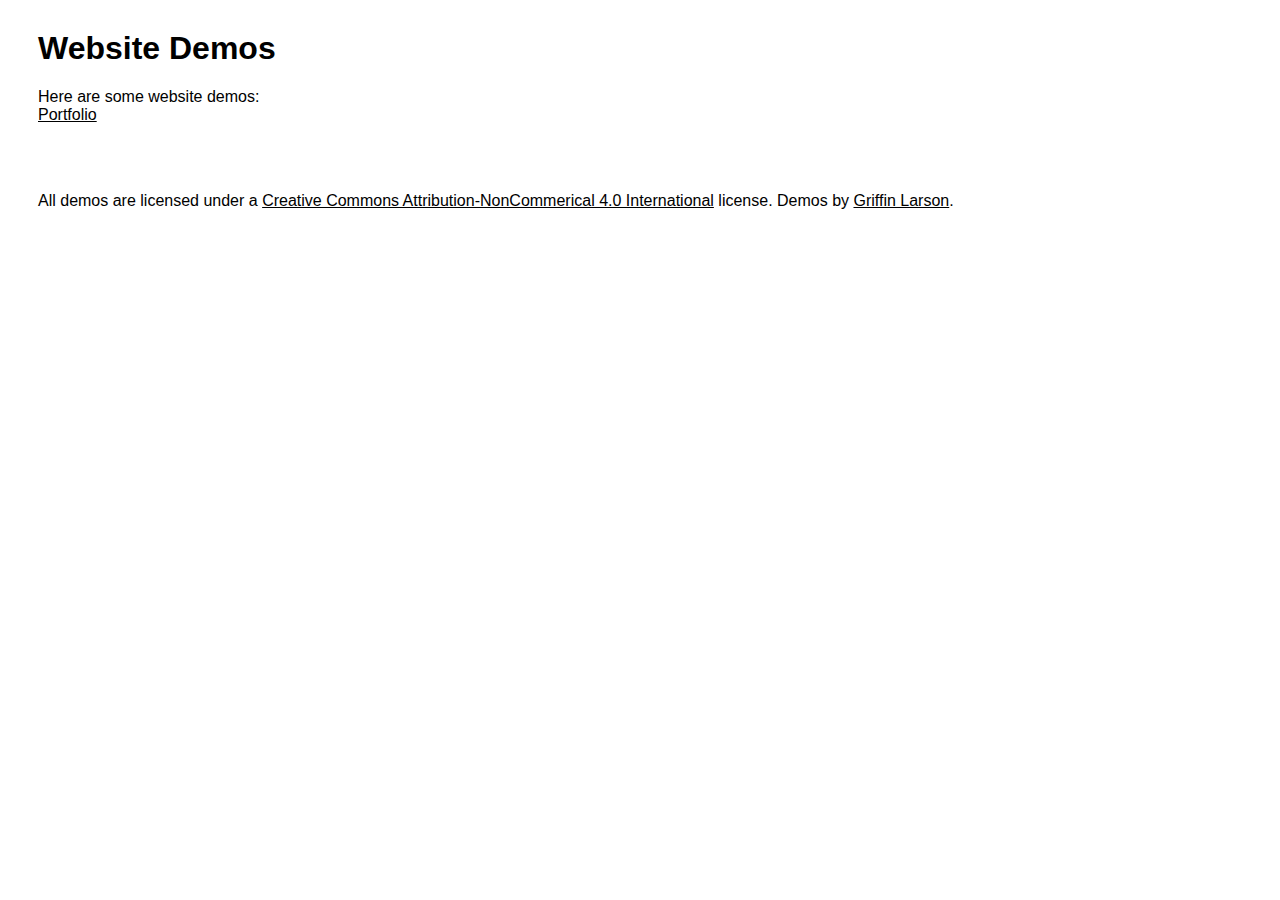
==== index.html @ 985969c3 "Create index.html" ====
<!DOCTYPE html>
<html>
<head>
	<title>Website Demos</title>
	<style type="text/css">
		body {
			font-family: sans-serif;
			color: #000;
		}
		a {
			text-decoration: underline;
			color: #000;
		}
		a:hover {
			text-decoration: none;
		}
		article {
			margin: 30px;
		}
	</style>
</head>
<body>
<article>
	<h1>Website Demos</h1>
	<p>Here are some website demos:<br>
		<a href="portfolio">Portfolio</a>
	</p>
	<br><br>
	<p>All demos are licensed under a <a href="https://creativecommons.org/licenses/by-nc/4.0" target="_blank">Creative Commons Attribution-NonCommerical 4.0 International</a> license. Demos by <a href="https://github.com/griffincodes" title="@griffincodes on GitHub">Griffin Larson</a>.</p>
</article>
</body>
</html>
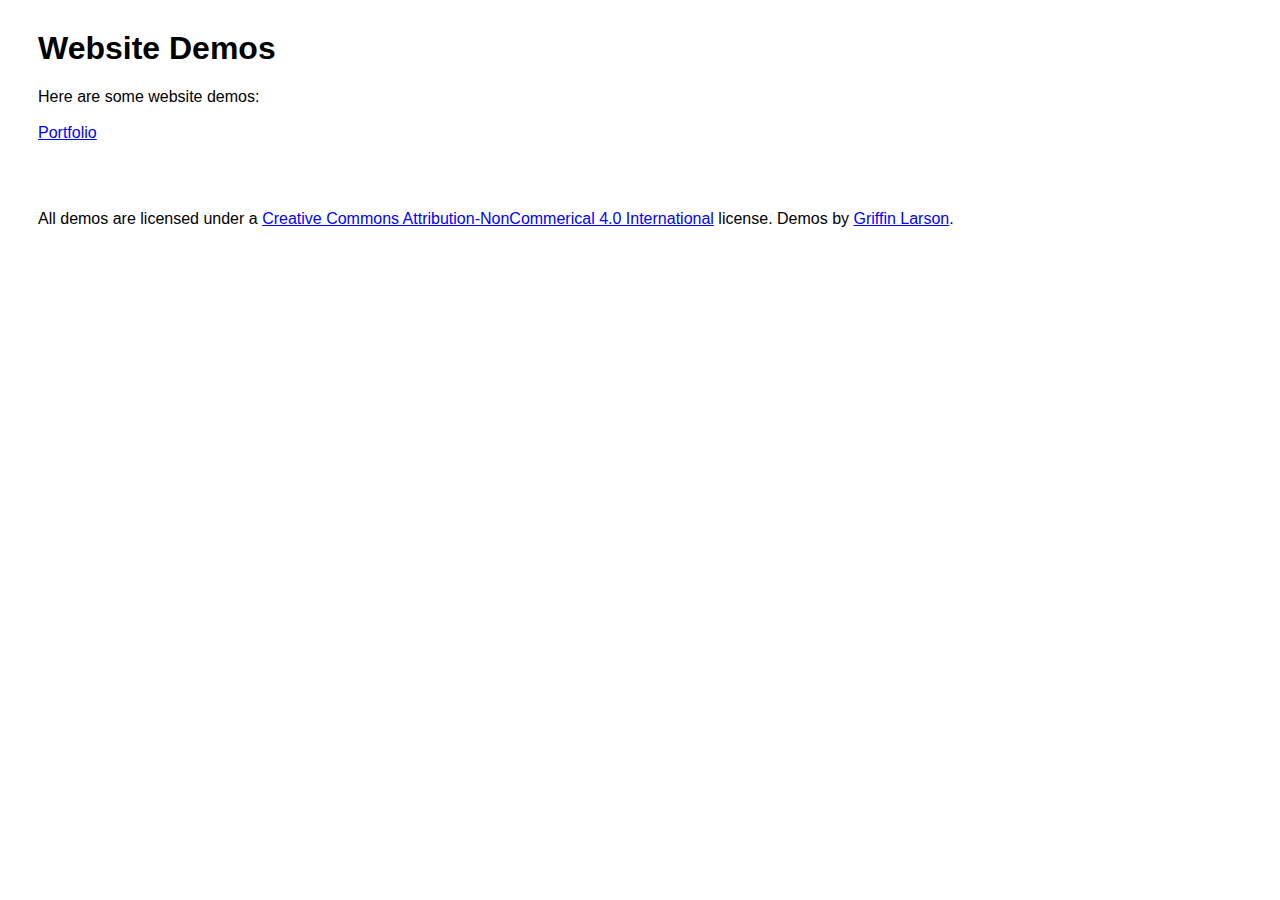
==== commit 46351ff9: "Update index.html" ====
--- a/index.html
+++ b/index.html
@@ -9,7 +9,7 @@
 		}
 		a {
 			text-decoration: underline;
-			color: #000;
+			color: blue;
 		}
 		a:hover {
 			text-decoration: none;
@@ -22,7 +22,7 @@
 <body>
 <article>
 	<h1>Website Demos</h1>
-	<p>Here are some website demos:<br>
+	<p>Here are some website demos:<br><br>
 		<a href="portfolio">Portfolio</a>
 	</p>
 	<br><br>
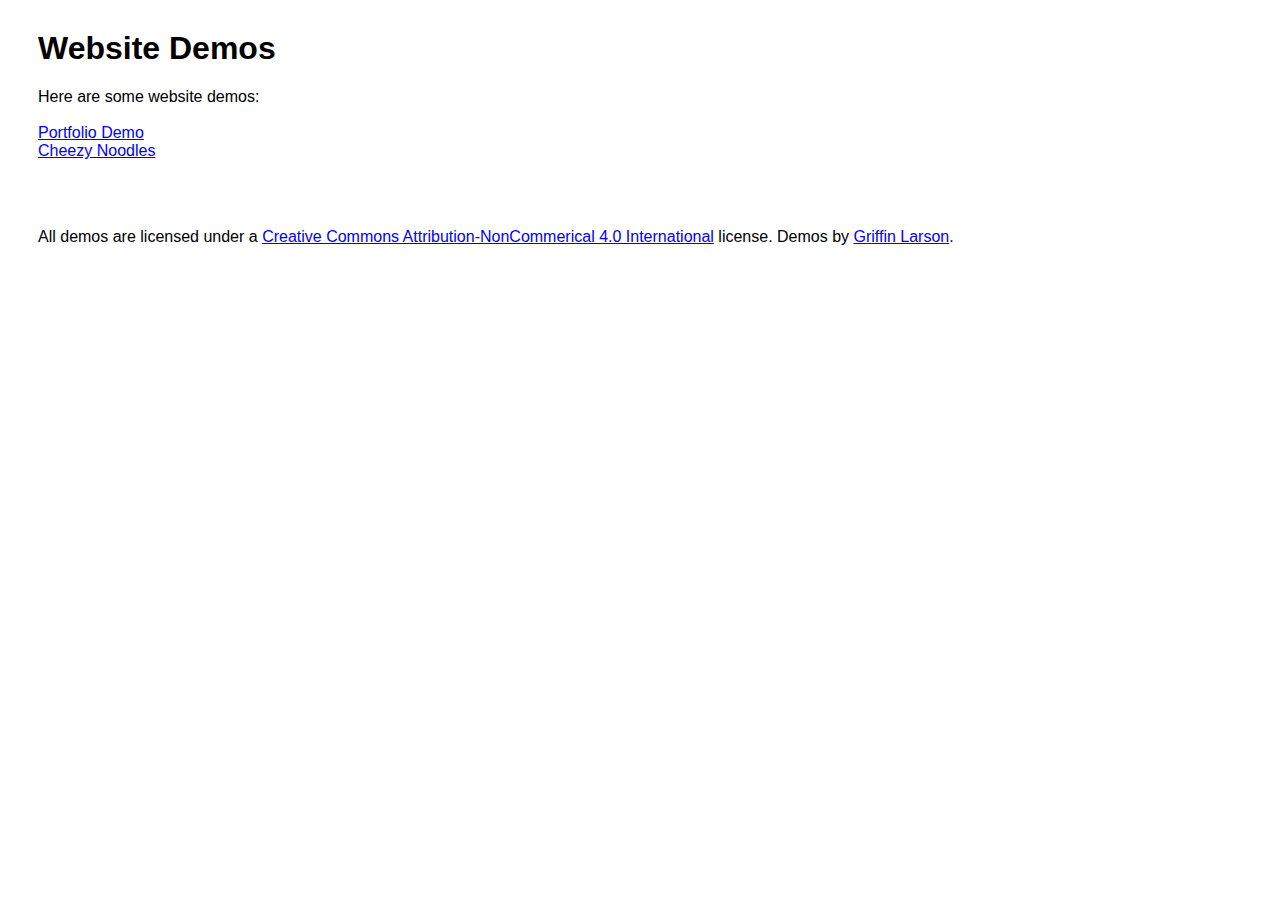
==== commit 3fd5fb9b: "Update index.html" ====
--- a/index.html
+++ b/index.html
@@ -23,7 +23,8 @@
 <article>
 	<h1>Website Demos</h1>
 	<p>Here are some website demos:<br><br>
-		<a href="portfolio">Portfolio</a>
+		<a href="portfolio" title="See my portfolio demo">Portfolio Demo</a><br>
+		<a href="cheezynoodles" title="See my Cheezy Noodles webistes">Cheezy Noodles</a>
 	</p>
 	<br><br>
 	<p>All demos are licensed under a <a href="https://creativecommons.org/licenses/by-nc/4.0" target="_blank">Creative Commons Attribution-NonCommerical 4.0 International</a> license. Demos by <a href="https://github.com/griffincodes" title="@griffincodes on GitHub">Griffin Larson</a>.</p>
